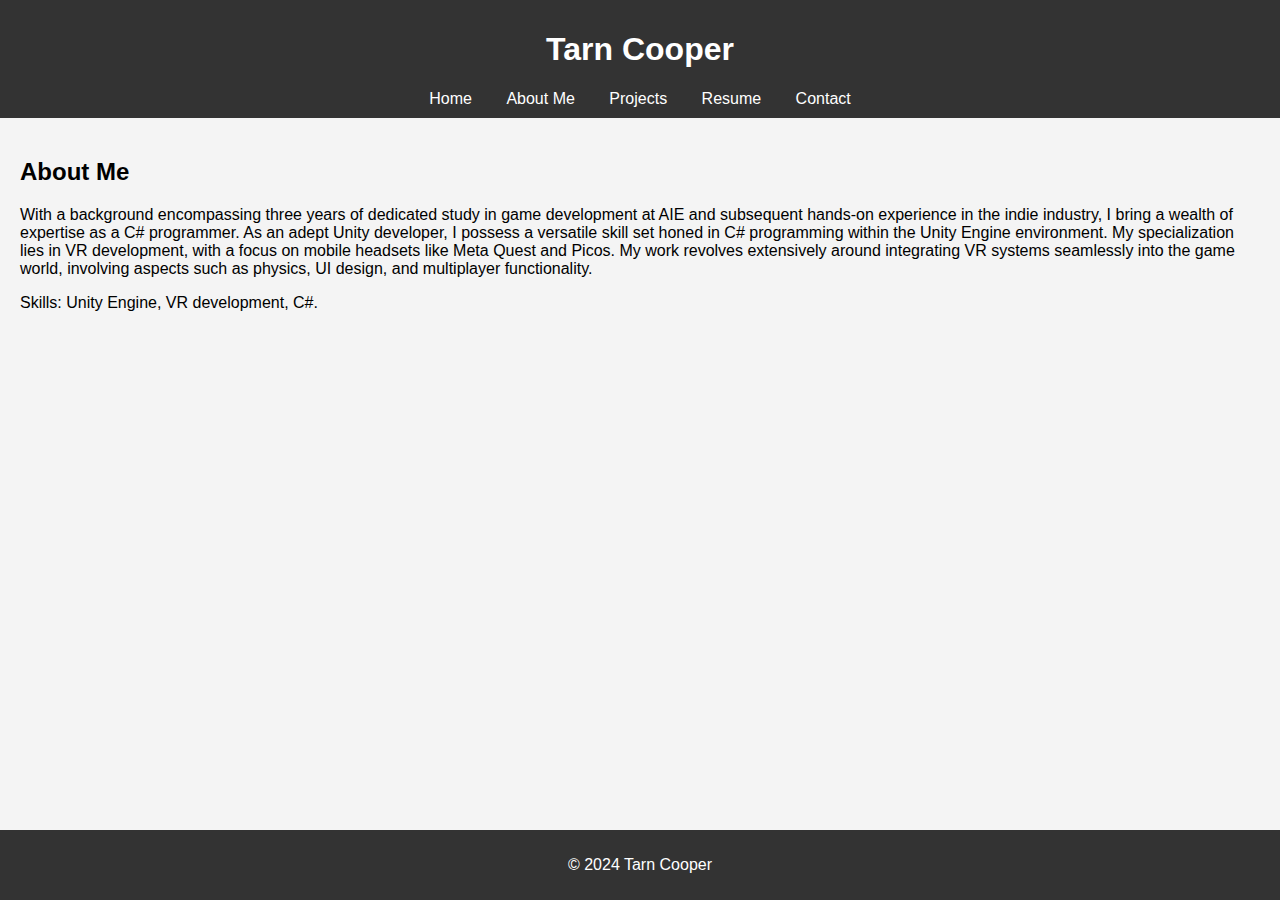
==== about.html @ 0de9f559 "Renamed project and added text for about" ====
<!DOCTYPE html>
<html lang="en">
<head>
    <meta charset="UTF-8">
    <meta name="viewport" content="width=device-width, initial-scale=1.0">
    <title>About Me - Tarn Cooper</title>
    <link rel="stylesheet" href="css/styles.css">
</head>
<body>
    <header>
        <h1>Tarn Cooper</h1>
        <nav>
            <a href="index.html">Home</a>
            <a href="about.html">About Me</a>
            <a href="projects.html">Projects</a>
            <a href="resume.html">Resume</a>
            <a href="contact.html">Contact</a>
        </nav>
    </header>
    <main>
        <h2>About Me</h2>
        <p>With a background encompassing three years of dedicated study in game development at AIE and subsequent
hands-on experience in the indie industry, I bring a wealth of expertise as a C# programmer. As an adept Unity
developer, I possess a versatile skill set honed in C# programming within the Unity Engine environment. My
specialization lies in VR development, with a focus on mobile headsets like Meta Quest and Picos. My work
revolves extensively around integrating VR systems seamlessly into the game world, involving aspects such as
physics, UI design, and multiplayer functionality.</p>
        <p>Skills: Unity Engine, VR development, C#. </p>
    </main>
    <footer>
        <p>&copy; 2024 Tarn Cooper</p>
    </footer>
</body>
</html>
---- css/styles.css ----
body {
    font-family: Arial, sans-serif;
    margin: 0;
    padding: 0;
    background-color: #f4f4f4;
}

header {
    background-color: #333;
    color: #fff;
    padding: 10px 0;
    text-align: center;
}

nav a {
    color: #fff;
    margin: 0 15px;
    text-decoration: none;
}

main {
    padding: 20px;
}

footer {
    background-color: #333;
    color: #fff;
    text-align: center;
    padding: 10px 0;
    position: fixed;
    width: 100%;
    bottom: 0;
}

.project {
    border: 1px solid #ccc;
    padding: 10px;
    margin: 10px 0;
}

.project img {
    max-width: 100%;
}
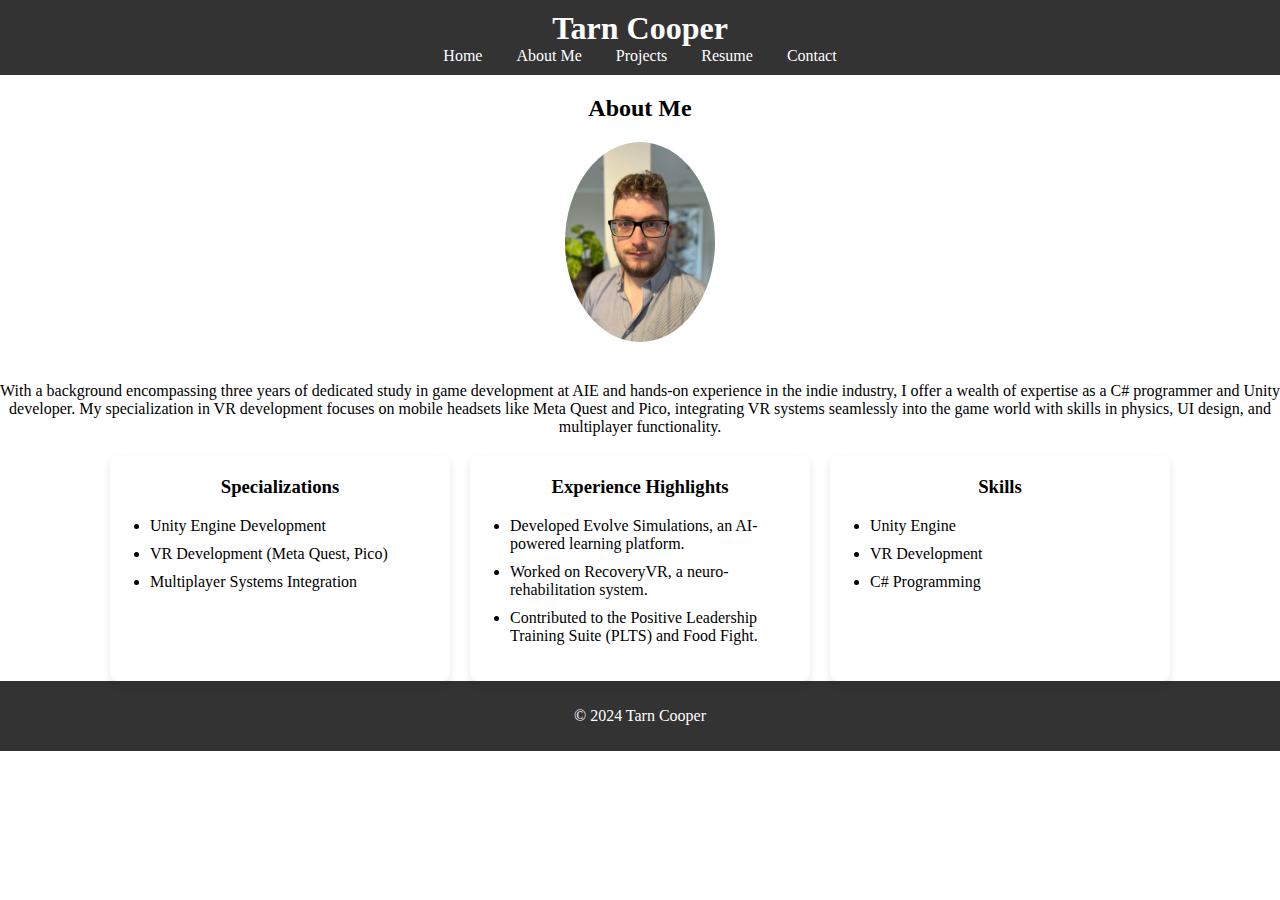
==== commit c51c7551: "Updated portfolio style and content" ====
--- a/about.html
+++ b/about.html
@@ -19,16 +19,45 @@
     </header>
     <main>
         <h2>About Me</h2>
-        <p>With a background encompassing three years of dedicated study in game development at AIE and subsequent
-hands-on experience in the indie industry, I bring a wealth of expertise as a C# programmer. As an adept Unity
-developer, I possess a versatile skill set honed in C# programming within the Unity Engine environment. My
-specialization lies in VR development, with a focus on mobile headsets like Meta Quest and Picos. My work
-revolves extensively around integrating VR systems seamlessly into the game world, involving aspects such as
-physics, UI design, and multiplayer functionality.</p>
-        <p>Skills: Unity Engine, VR development, C#. </p>
+        <div class="about-section">
+            <img src="images/profile-pic.jpg" alt="Tarn Cooper" class="profile-pic">
+            
+            <div class="summary">
+                <p>With a background encompassing three years of dedicated study in game development at AIE and hands-on experience in the indie industry, I offer a wealth of expertise as a C# programmer and Unity developer. My specialization in VR development focuses on mobile headsets like Meta Quest and Pico, integrating VR systems seamlessly into the game world with skills in physics, UI design, and multiplayer functionality.</p>
+            </div>
+
+            <div class="info-box-container">
+                <div class="info-box">
+                    <h3>Specializations</h3>
+                    <ul>
+                        <li>Unity Engine Development</li>
+                        <li>VR Development (Meta Quest, Pico)</li>
+                        <li>Multiplayer Systems Integration</li>
+                    </ul>
+                </div>
+
+                <div class="info-box">
+                    <h3>Experience Highlights</h3>
+                    <ul>
+                        <li>Developed Evolve Simulations, an AI-powered learning platform.</li>
+                        <li>Worked on RecoveryVR, a neuro-rehabilitation system.</li>
+                        <li>Contributed to the Positive Leadership Training Suite (PLTS) and Food Fight.</li>
+                    </ul>
+                </div>
+
+                <div class="info-box">
+                    <h3>Skills</h3>
+                    <ul>
+                        <li>Unity Engine</li>
+                        <li>VR Development</li>
+                        <li>C# Programming</li>
+                    </ul>
+                </div>
+            </div>
+        </div>
     </main>
     <footer>
         <p>&copy; 2024 Tarn Cooper</p>
     </footer>
 </body>
-</html>+</html>
--- a/css/styles.css
+++ b/css/styles.css
@@ -1,43 +1,269 @@
-body {
-    font-family: Arial, sans-serif;
+/* General Styles */
+/* General Styles */
+html, body {
+    height: 100%;
     margin: 0;
-    padding: 0;
-    background-color: #f4f4f4;
-}
+}
+
+.page-wrapper {
+    min-height: 100%;
+    display: flex;
+    flex-direction: column;
+}
+
+main {
+    flex: 1;
+}
+
+footer {
+    background: #333;
+    color: #fff;
+    text-align: center;
+    padding: 10px;
+}
+
 
 header {
-    background-color: #333;
-    color: #fff;
-    padding: 10px 0;
-    text-align: center;
+    background: #333;
+    color: #fff;
+    padding: 10px;
+    text-align: center;
+}
+
+header h1 {
+    margin: 0;
 }
 
 nav a {
     color: #fff;
+    text-decoration: none;
     margin: 0 15px;
-    text-decoration: none;
-}
-
-main {
-    padding: 20px;
-}
-
-footer {
-    background-color: #333;
-    color: #fff;
-    text-align: center;
-    padding: 10px 0;
-    position: fixed;
-    width: 100%;
-    bottom: 0;
+}
+
+nav a:hover {
+    text-decoration: underline;
+}
+
+h2 {
+    text-align: center;
+}
+
+h3 {
+    text-align: center;
+}
+
+p {
+    text-align: center;
+}
+
+.project-section {
+    margin-bottom: 40px;
+}
+
+.project-grid {
+    display: grid;
+    grid-template-columns: repeat(auto-fit, minmax(250px, 1fr));
+    gap: 20px;
 }
 
 .project {
-    border: 1px solid #ccc;
-    padding: 10px;
-    margin: 10px 0;
+    border: 1px solid #ddd;
+    border-radius: 5px;
+    overflow: hidden;
+    padding: 15px;
+    text-align: center;
 }
 
 .project img {
     max-width: 100%;
-}
+    height: auto;
+    border-radius: 5px;
+}
+
+.project h4 {
+    margin: 10px 0;
+}
+
+.project p {
+    font-size: 0.9em;
+    color: #666;
+}
+
+.project a {
+    display: block;
+    margin: 10px 0;
+    color: #0066cc;
+    text-decoration: none;
+}
+
+.project a:hover {
+    text-decoration: underline;
+}
+
+.project .project-links {
+    list-style-type: none; /* Removes bullets */
+    padding: 0; /* Removes default padding */
+    margin: 0; /* Removes default margin */
+}
+
+.project .project-links li {
+    margin-bottom: 10px; /* Adds spacing between list items */
+}
+
+.project .project-links a {
+    text-decoration: none; /* Removes underline from links */
+    color: #007BFF; /* Optional: sets link color */
+    display: inline-block; /* Ensures that the links respect margin */
+}
+
+.project .project-links a:hover {
+    text-decoration: underline; /* Optional: adds underline on hover */
+}
+
+
+
+
+/* About Page Styles */
+.profile-pic {
+    width: 150px;
+    height: auto;
+    border-radius: 50%;
+    margin-bottom: 20px;
+}
+
+.about-section {
+    text-align: center;
+}
+
+.summary {
+    margin-bottom: 20px;
+}
+
+.info-box-container {
+    display: flex;
+    flex-wrap: wrap;
+    justify-content: center;
+    gap: 20px;
+}
+
+.info-box {
+    background: #fff;
+    border-radius: 8px;
+    box-shadow: 0 4px 8px rgba(0, 0, 0, 0.1);
+    padding: 20px;
+    width: 300px;
+    text-align: left;
+}
+
+.info-box h3 {
+    margin-top: 0;
+}
+
+.info-box ul {
+    list-style-type: disc;
+    padding-left: 20px;
+}
+
+.info-box ul li {
+    margin-bottom: 10px;
+}
+
+/* Projects Page Styles */
+.project-grid {
+    display: flex;
+    flex-wrap: wrap;
+    justify-content: center;
+    gap: 20px;
+}
+
+.project {
+    background: #fff;
+    border-radius: 8px;
+    box-shadow: 0 4px 8px rgba(0, 0, 0, 0.1);
+    overflow: hidden;
+    width: 300px;
+    text-align: center;
+}
+
+.project img {
+    max-width: 100%;
+    height: auto;
+    border-bottom: 1px solid #ddd;
+}
+
+.project h3 {
+    margin: 10px 0;
+    color: #333;
+}
+
+.project p {
+    font-size: 14px;
+    color: #666;
+    padding: 0 10px;
+}
+
+.project a {
+    display: inline-block;
+    margin: 10px 0;
+    font-weight: bold;
+    color: #007BFF;
+    text-decoration: none;
+}
+
+.project a:hover {
+    text-decoration: underline;
+}
+
+/* Resume Page Styles */
+.pdf-viewer {
+    display: flex;
+    justify-content: center;
+    margin: 20px 0;
+}
+
+.pdf-viewer iframe {
+    width: 95%; /* Increase width */
+    height: 1200px; /* Increase height */
+    border: none;
+}
+
+/* Contact Page Styles */
+form {
+    max-width: 600px;
+    margin: 0 auto;
+    padding: 20px;
+    background: #f9f9f9;
+    border-radius: 8px;
+    box-shadow: 0 4px 8px rgba(0, 0, 0, 0.1);
+}
+
+label {
+    display: block;
+    margin-bottom: 5px;
+}
+
+input[type="text"],
+textarea {
+    width: 100%;
+    padding: 10px;
+    margin-bottom: 15px;
+    border: 1px solid #ddd;
+    border-radius: 4px;
+}
+
+textarea {
+    resize: vertical;
+}
+
+input[type="submit"] {
+    background-color: #007BFF;
+    color: #fff;
+    border: none;
+    padding: 10px 20px;
+    border-radius: 4px;
+    cursor: pointer;
+}
+
+input[type="submit"]:hover {
+    background-color: #0056b3;
+}
